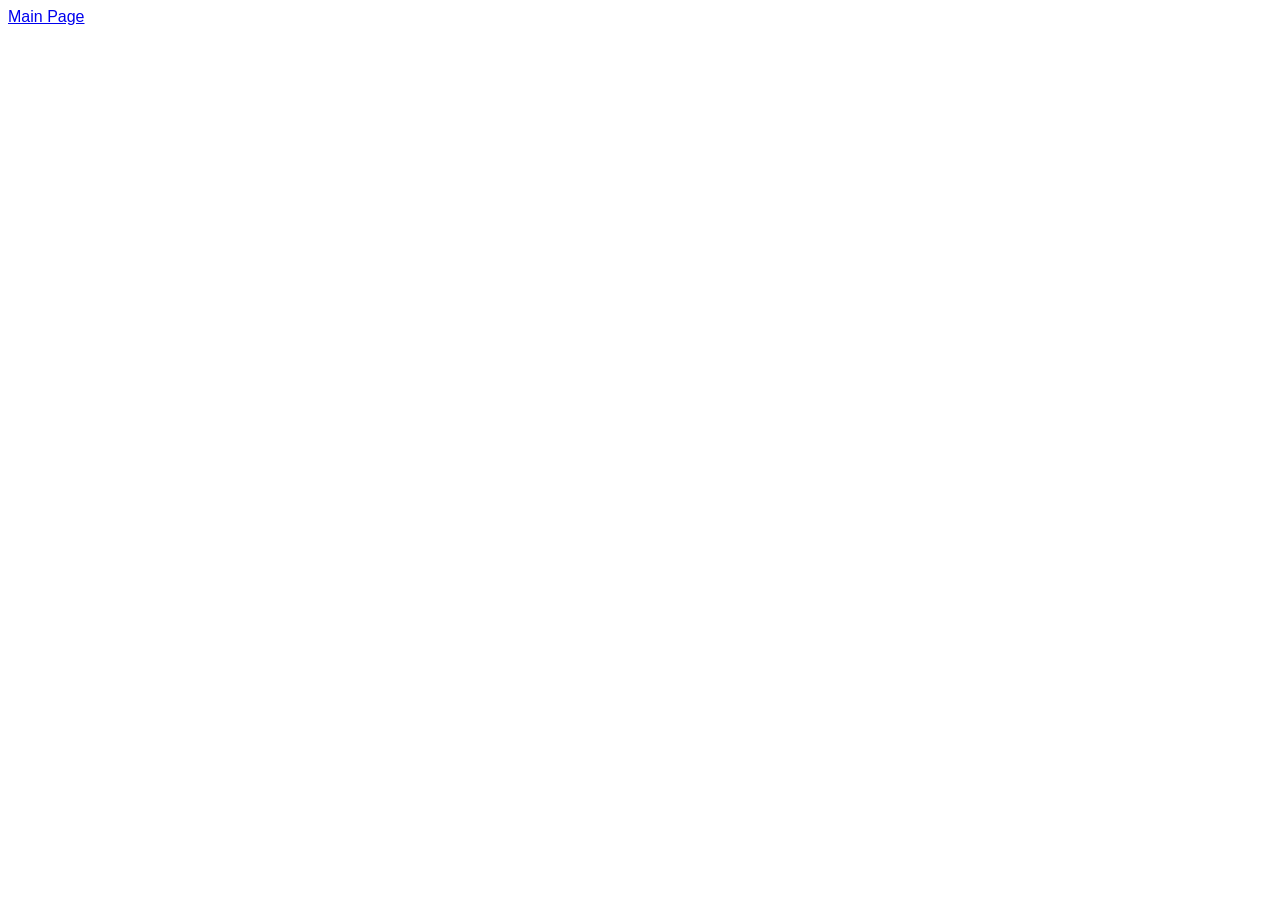
==== HTML/ex1.html @ a4fc42d2 "Setup" ====
<!DOCTYPE html>
<html lang="en">
<head>
  <meta charset="UTF-8">
  <meta name="viewport" content="width=device-width, initial-scale=1.0">
  <title>Brendza's Exercise 1</title>
  <link rel="stylesheet" href="../CSS/style.css">
  <script src="../JS/ex1.js" defer></script>
</head>
<body>
  <a href="../index.html">Main Page</a>
</body>
</html>
---- CSS/style.css ----
* {
  font-family: Arial, Helvetica, sans-serif;
}
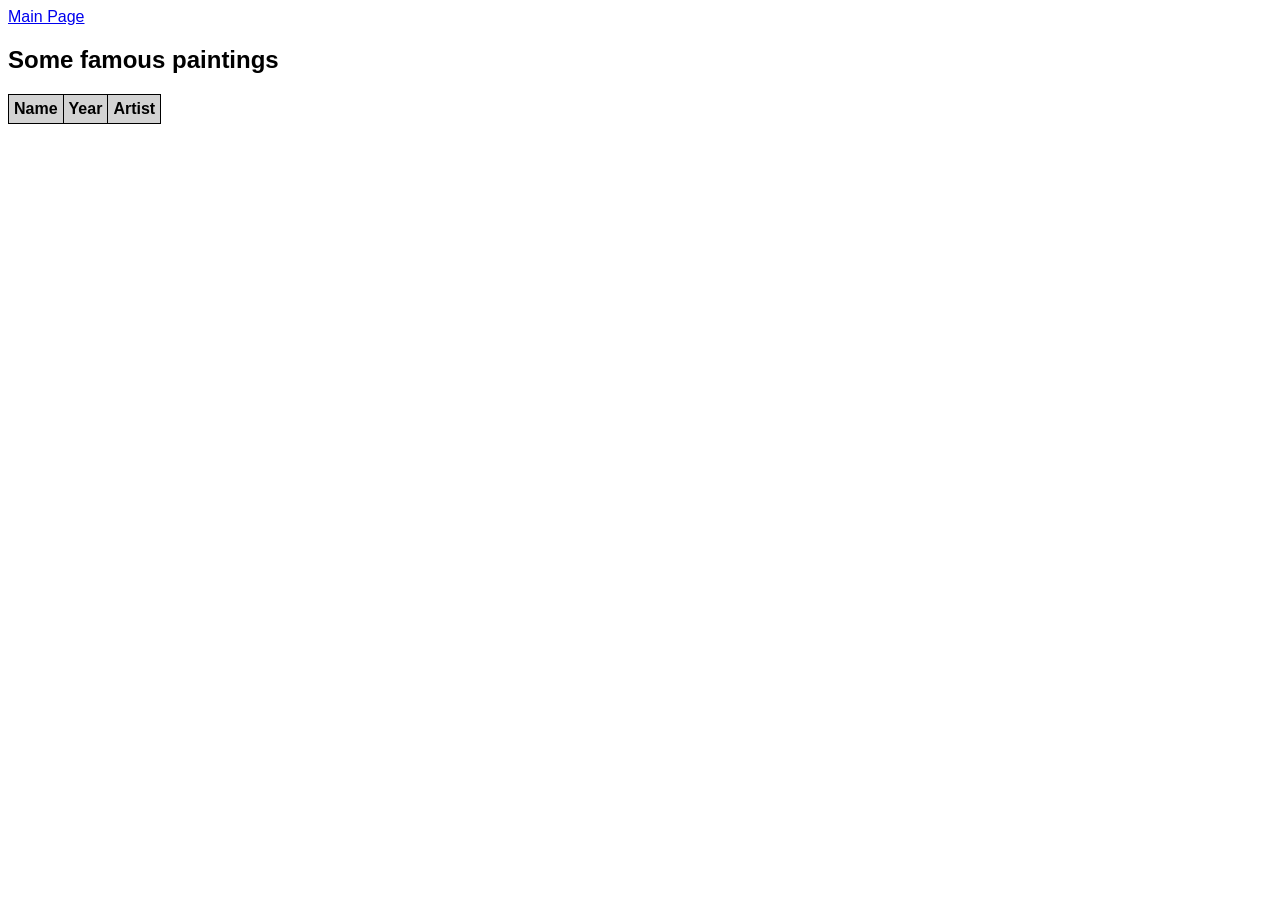
==== commit 5cdbdea0: "Ex 1" ====
--- a/HTML/ex1.html
+++ b/HTML/ex1.html
@@ -9,5 +9,13 @@
 </head>
 <body>
   <a href="../index.html">Main Page</a>
+  <h2>Some famous paintings</h2>
+  <table id="paintings">
+    <tr>
+      <th>Name</th>
+      <th>Year</th>
+      <th>Artist</th>
+    </tr>
+  </table>
 </body>
 </html>
--- a/CSS/style.css
+++ b/CSS/style.css
@@ -1,3 +1,17 @@
 * {
-  font-family: Arial, Helvetica, sans-serif;
+  font-family: Calibri, sans-serif;
+}
+
+table {
+  border: 1px solid black;
+  border-collapse: collapse;
+}
+
+th, td {
+  border: 1px solid black;
+  padding: 5px 5px;
+}
+
+th {
+  background-color: lightgray;
 }
